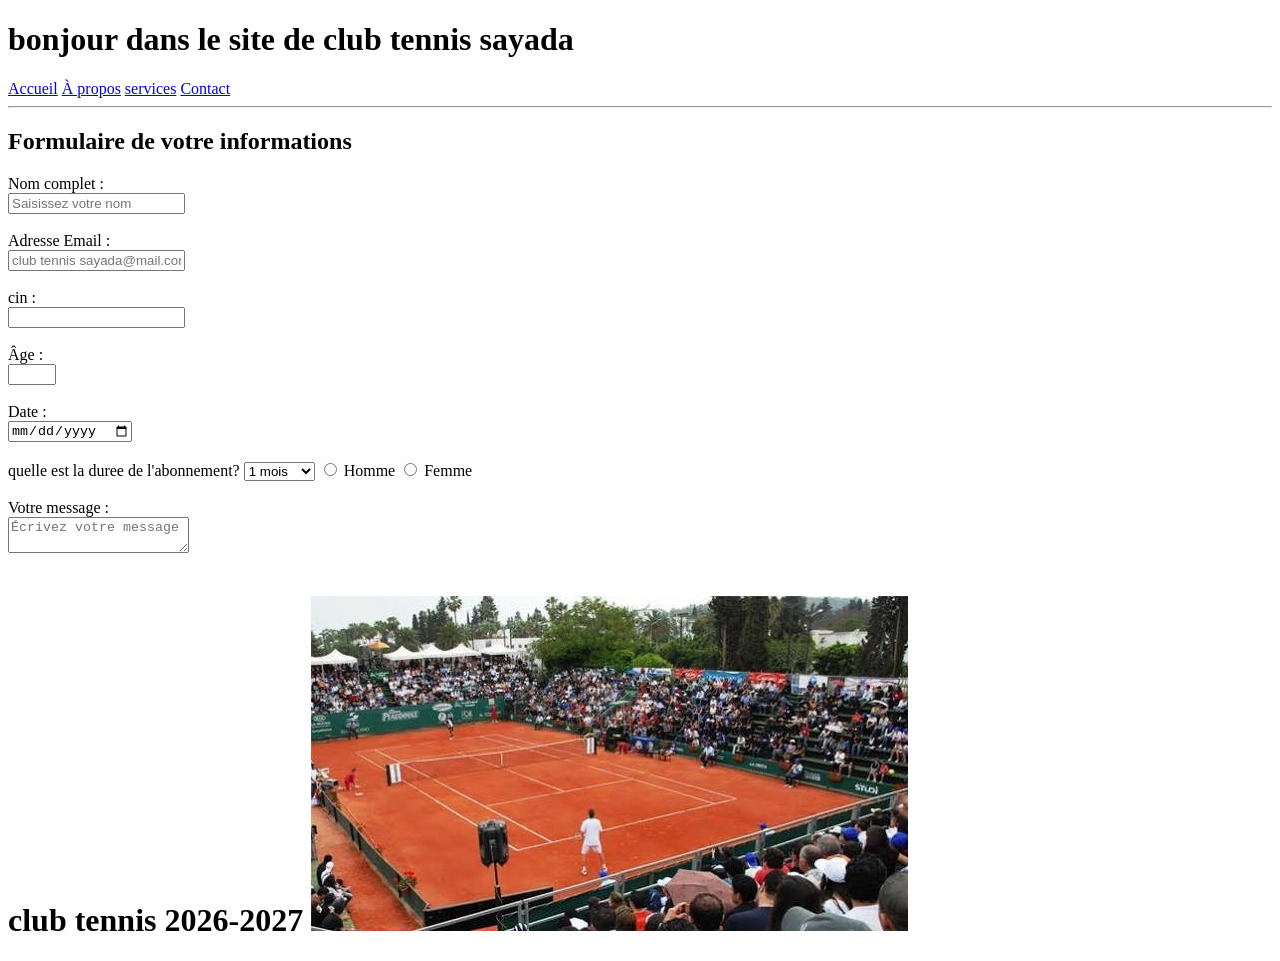
==== index.html @ 5018c817 "inti commit for mini_projet" ====
<!DOCTYPE html>
<html lang="en">
  <head>
    <meta charset="UTF-8" />
    <meta http-equiv="X-UA-Compatible" content="IE=edge" />
    <meta name="viewport" content="width=device-width, initial-scale=1.0" />
    <title>club de tennis sayada</title>
  </head>
  <body>
    <header>
      <h1>bonjour dans le site de club tennis sayada</h1>
      <nav>
        <a href="index.html">Accueil</a>
        <a href="À propos.html">À propos</a>
        <a href="service.html">services</a>
        <a href="contact.html">Contact</a>
      </nav>
    </header>
    <hr />
    <section>
      <h2>Formulaire de votre informations</h2>
      <form>
        <label for="nom">Nom complet :</label><br />
        <input
          type="text"
          id="nom"
          name="nom"
          placeholder="Saisissez votre nom"
          required
        /><br /><br />
        <label for="email">Adresse Email :</label><br />
        <input
          type="email"
          id="email"
          name="email"
          placeholder="club tennis sayada@mail.com"
          required
        /><br /><br />
        <label for="pass">cin :</label><br />
        <input type="password" id="pass" name="pass" /><br /><br />
        <label for="age">Âge :</label><br />
        <input
          type="number"
          id="age"
          name="age"
          min="18"
          max="99"
        /><br /><br />
        <label for="date">Date :</label><br />
        <input type="date" id="date name=date" /><br /><br />
        <label for="">quelle est la duree de l'abonnement?</label>
        <select id="abonnement" name="abonnement">
          <option value="1 mois">1 mois</option>
          <option value="6 mois">6 mois</option>
          <option value="1 annee">1 annee</option>
        </select>
        <input type="radio" id="homme" name="sexe" value="homme" />
        <label for="homme">Homme</label>
        <input type="radio" id="femme" name="sexe" value="femme" />
        <label for="femme">Femme</label><br /><br />
        <label for="message">Votre message :</label><br />
        <textarea
          id="message"
          name="message"
          placeholder="Écrivez votre message "
        ></textarea
        ><br /><br />
      </form>
    </section>
  </body>
  <footer>
    <h1>
      club tennis 2026-2027
      <img src="images/photo.jpg" alt="image de club" />
    </h1>
  </footer>
</html>
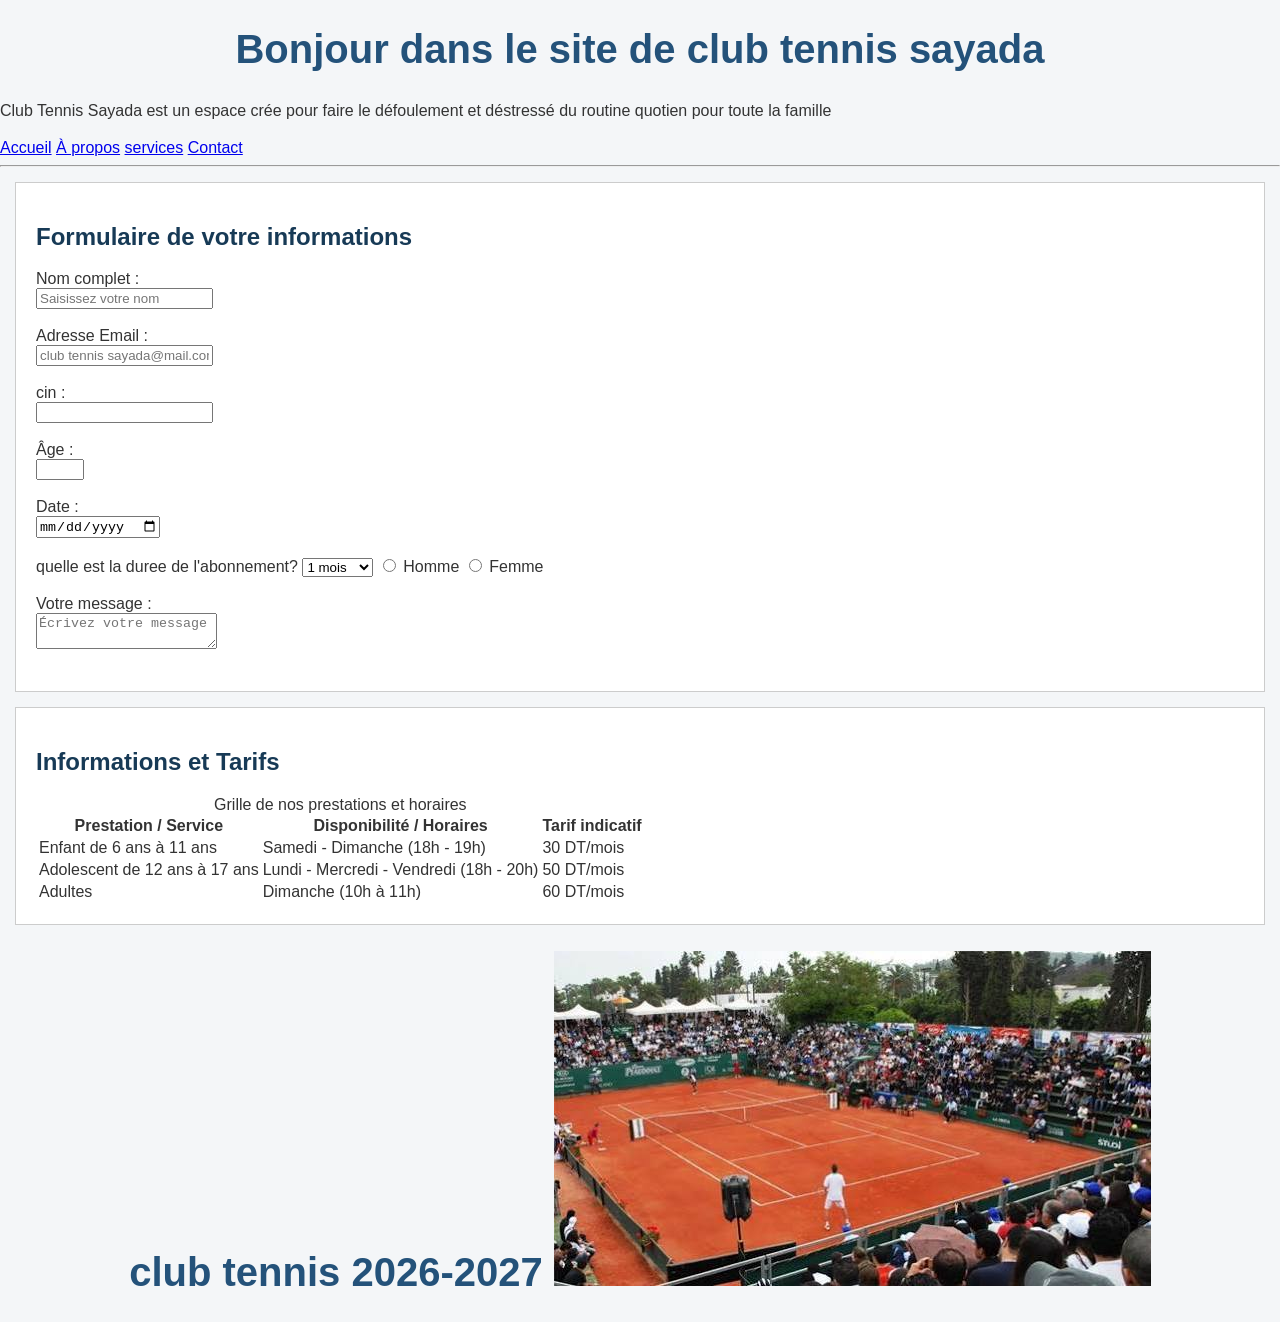
==== commit 94ce84e1: "update" ====
--- a/index.html
+++ b/index.html
@@ -4,11 +4,13 @@
     <meta charset="UTF-8" />
     <meta http-equiv="X-UA-Compatible" content="IE=edge" />
     <meta name="viewport" content="width=device-width, initial-scale=1.0" />
+    <link rel="stylesheet" href="css/style.css">
     <title>club de tennis sayada</title>
   </head>
   <body>
     <header>
-      <h1>bonjour dans le site de club tennis sayada</h1>
+      <h1>Bonjour dans le site de club tennis sayada</h1>
+      <p>Club Tennis Sayada est un espace crée pour faire le défoulement et déstressé du routine quotien pour toute la famille </p>
       <nav>
         <a href="index.html">Accueil</a>
         <a href="À propos.html">À propos</a>
@@ -43,7 +45,7 @@
           type="number"
           id="age"
           name="age"
-          min="18"
+          min="6"
           max="99"
         /><br /><br />
         <label for="date">Date :</label><br />
@@ -67,6 +69,36 @@
         ><br /><br />
       </form>
     </section>
+    <section>
+    <h2>Informations et Tarifs</h2>
+    <table class="tableau-site">
+        <caption>Grille de nos prestations et horaires</caption>
+        <thead>
+            <tr>
+                <th>Prestation / Service</th>
+                <th>Disponibilité / Horaires</th>
+                <th>Tarif indicatif</th>
+            </tr>
+        </thead>
+        <tbody>
+            <tr>
+                <td>Enfant de 6 ans à 11 ans</td>
+                <td>Samedi - Dimanche (18h - 19h)</td>
+                <td>30 DT/mois</td>
+            </tr>
+            <tr>
+                <td>Adolescent de 12 ans à 17 ans</td>
+                <td>Lundi - Mercredi - Vendredi (18h - 20h)</td>
+                <td>50 DT/mois</td>
+            </tr>
+            <tr>
+                <td>Adultes</td>
+                <td>Dimanche (10h à 11h)</td>
+                <td>60 DT/mois</td>
+            </tr>
+        </tbody>
+    </table>
+</section>
   </body>
   <footer>
     <h1>
--- a/css/style.css
+++ b/css/style.css
@@ -0,0 +1,73 @@
+body {
+    font-family: Georgia, sans-serif; 
+    color: #333333;                   
+    background-color: #f4f6f8;       
+    margin: 0;
+}
+h1 {
+    color: #24527a;
+    font-size: 2.5em;      
+    text-align: center;     
+}
+
+h2, h3 {
+    font-family: Arial, sans-serif;
+    font-weight: bold;
+    color: #173a56;
+}
+
+p {
+    font-size: 1rem;
+    line-height: 1.5;      
+}
+section {
+    background-color: #ffffff;
+    border: 1px solid #cccccc;   
+    padding: 20px;               
+    margin: 15px;                
+}
+.carte-produit {
+    background-color: white;
+    border: 1px solid #cccccc;
+    padding: 15px;
+    border-radius: 8px;
+    margin-bottom: 15px;
+}
+/* 4. Conteneur de la liste des cartes (Flexbox) */
+.liste-produits {
+    display: flex;
+    flex-wrap: wrap;
+    justify-content: center;
+    align-items: stretch;
+    gap: 20px;
+    padding: 20px;
+}
+
+/* 5. Chaque carte produit individuelle */
+.carte-produit {
+    flex: 1 1 250px;
+    max-width: 320px;
+    padding: 15px;
+    background-color: white;
+    border: 1px solid #cccccc;
+    border-radius: 8px;
+}
+
+/* 6. Contrôle des images dans les cartes */
+.carte-produit img {
+    width: 100%;
+    height: 180px;
+    object-fit: cover;
+    border-radius: 5px;
+}
+
+/* 7. Adaptation aux petits écrans (Media Query pour mobile/tablette) */
+@media (max-width: 600px) {
+    .liste-produits {
+        flex-direction: column;
+        align-items: stretch;
+    }
+    .carte-produit {
+        max-width: 100%;
+    }
+}
